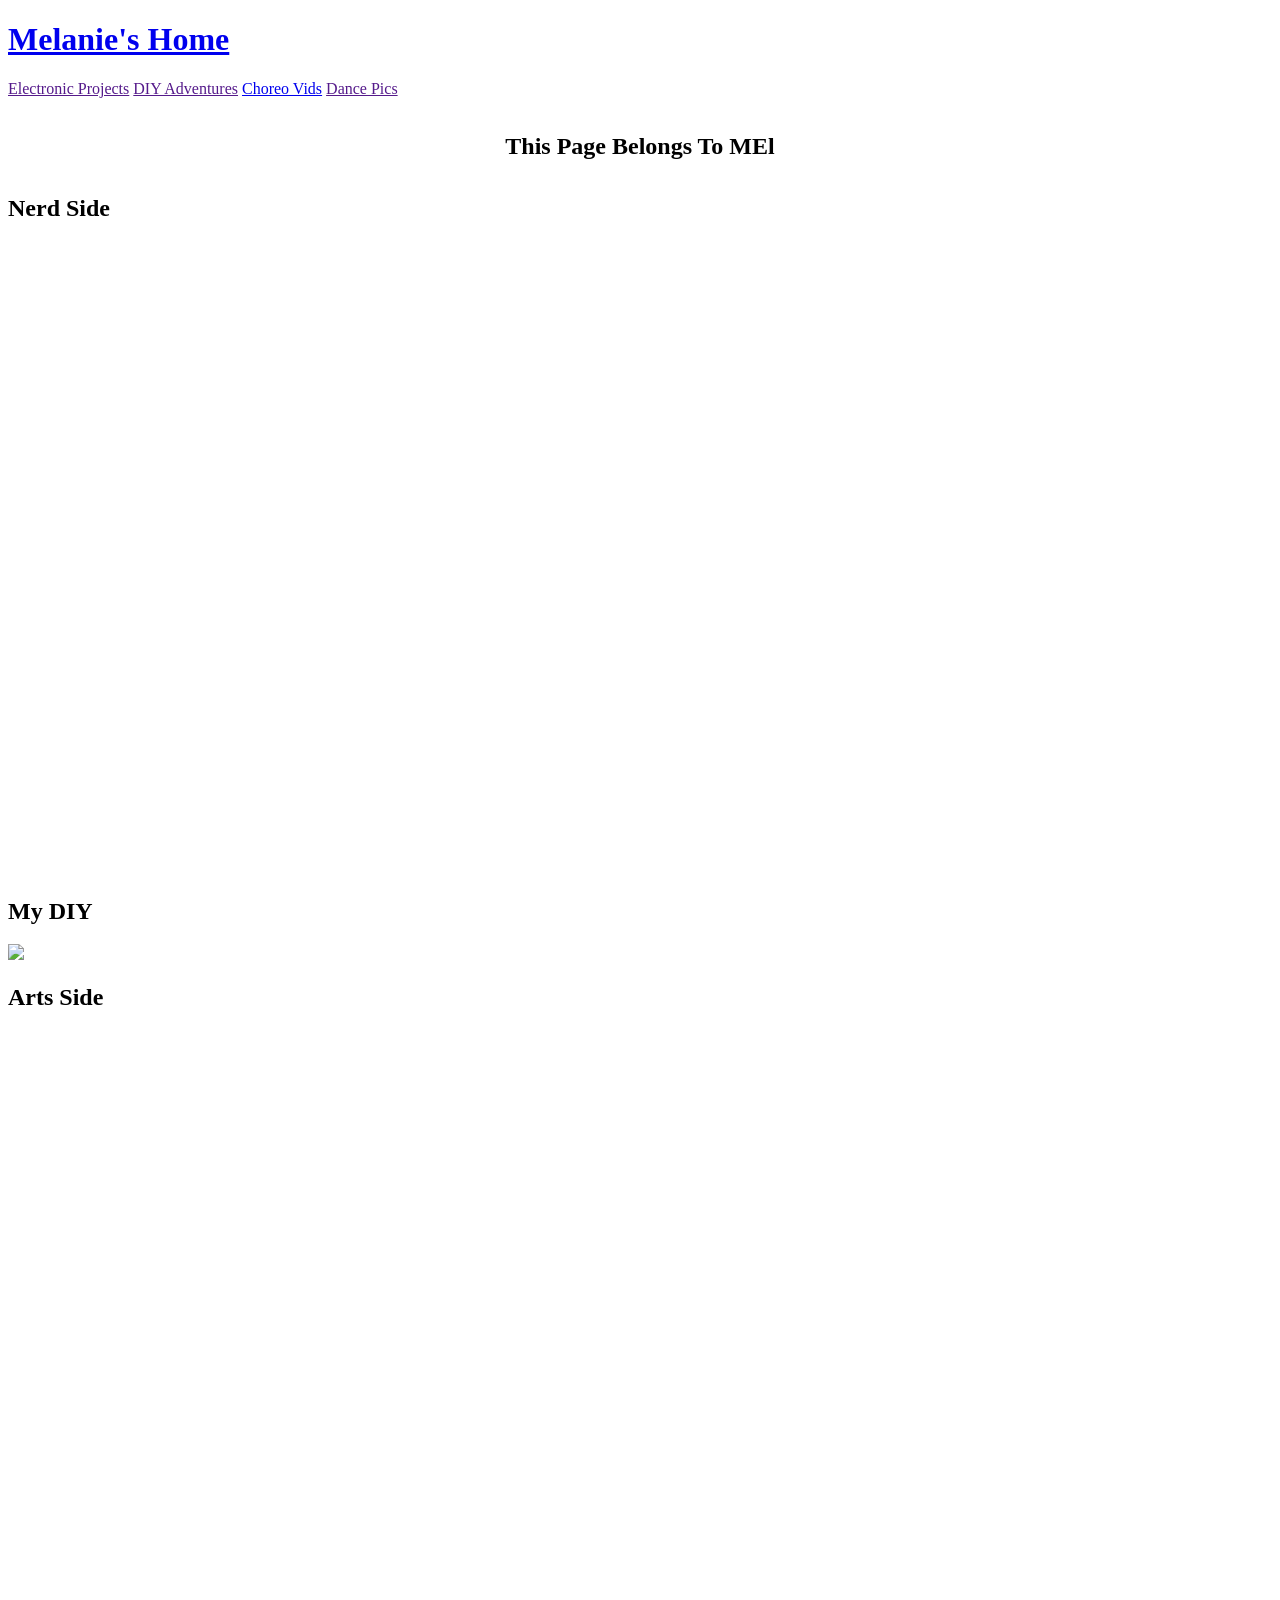
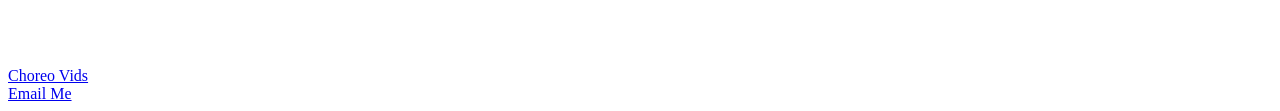
==== index.html @ db377545 "Create index.html" ====
<!DOCTYPE HTML>
<html>
	<head>
	<title>Mel RR</title>
	<link rel="stylesheet" href="MelMainStyleSheet.css">
	<link href='https://fonts.googleapis.com/css?family=Indie+Flower' rel='stylesheet' type='text/css'>
	</head>
	<body>
		<header class="header group">
			<h1><a class="logo" href="MelHomepage.html">Melanie's Home</a></h1>
			<nav>
				<a href="">Electronic Projects</a>
				<a href="">DIY Adventures</a>
				<a href="dancepage.html">Choreo Vids</a>
				<a href="">Dance Pics</a>
			</nav>
		</header>
		<div style="background:url(BLKSLVpat.jpg)";>
		<section>
			<h1 style="text-align:center;padding:15px;">This Page Belongs To MEl</h1>
		</section>
		<div class="grid">
			<section class="col-1-3">
				<h2>Nerd Side</h2>
				<video src="keys.mp4" style="width:100%;height:auto;" autoplay loop muted></video>
			</section><!--
			--><section class="col-1-3">
				<h2>My DIY</h2>
				<img src="imeyouwe.jpg" style="width:100%;height:auto;">
			</section><!--
			--><section class="col-1-3">
				<h2>Arts Side</h2>
				<video src="Never Know That Feeling.mov" style="width:100%;height:auto;" autoplay loop muted></video>
				<a href="dancepage.html">Choreo Vids</a>
			</section>
		</div>
		</div>
		<footer class="footer">
			<a href="mailto:rodowamr@gmail.com">Email Me</a>
		</footer>
	</body>
</html>
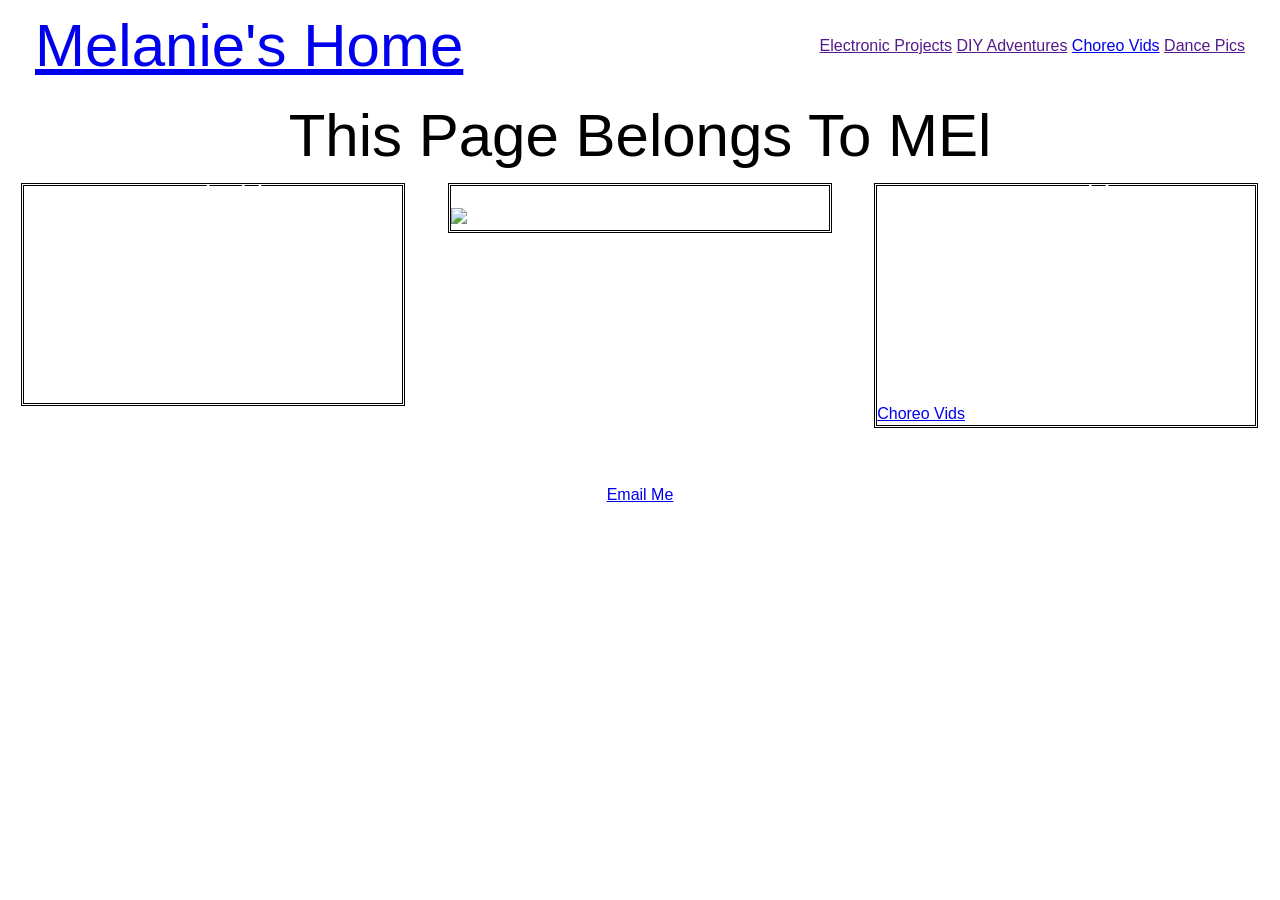
==== commit 75b8c920: "Update index.html" ====
--- a/index.html
+++ b/index.html
@@ -2,7 +2,7 @@
 <html>
 	<head>
 	<title>Mel RR</title>
-	<link rel="stylesheet" href="MelMainStyleSheet.css">
+	<link rel="stylesheet" href="/css/main.css">
 	<link href='https://fonts.googleapis.com/css?family=Indie+Flower' rel='stylesheet' type='text/css'>
 	</head>
 	<body>
--- a/css/main.css
+++ b/css/main.css
@@ -0,0 +1,107 @@
+html, body, div, span, applet, object, iframe,
+h1, h2, h3, h4, h5, h6, p, blockquote, pre,
+a, abbr, acronym, address, big, cite, code,
+del, dfn, em, img, ins, kbd, q, s, samp,
+small, strike, strong, sub, sup, tt, var,
+b, u, i, center,
+dl, dt, dd, ol, ul, li,
+fieldset, form, label, legend,
+table, caption, tbody, tfoot, thead, tr, th, td,
+article, aside, canvas, details, embed, 
+figure, figcaption, footer, header, hgroup, 
+menu, nav, output, ruby, section, summary,
+time, mark, audio, video {
+	margin: 0;
+	padding: 0;
+	border: 0;
+	font-size: 100%;
+	font: inherit;
+	vertical-align: baseline;
+}
+/* HTML5 display-role reset for older browsers */
+article, aside, details, figcaption, figure, 
+footer, header, hgroup, menu, nav, section {
+	display: block;
+}
+body {
+	line-height: 1;
+}
+ol, ul {
+	list-style: none;
+}
+blockquote, q {
+	quotes: none;
+}
+blockquote:before, blockquote:after,
+q:before, q:after {
+	content: '';
+	content: none;
+}
+table {
+	border-collapse: collapse;
+	border-spacing: 0;
+}
+/*Styles*/
+body {
+	font: 300 16px/22px "Indie Flower", "Open Sans", "Helvetica Neue", Helvetica, Arial, sans-serif;
+}
+h1{
+	font-size: 60px;
+}
+h2{
+	text-align: center;
+	font-size: 30px;
+	color: white;
+}
+header{
+	background: url("paisBORD.png");
+	height: 70px;
+	padding: 15px;
+	margin: 20px;
+	text-align: right;
+}
+section:hover{
+	opacity:1;
+}
+/*GRID*/
+*, 
+*:before, 
+*:after {
+	-webkit-box-sizing: border-box;
+	-moz-box-sizing: border-box;
+	box-sizing: border-box;
+}
+.col-1-3 {
+	width: 30%;
+	height: 100%;
+	display: inline-block;
+	vertical-align: top; 
+	border: double;	
+	margin: 1.66%;
+}
+.grid{
+	width:100%;
+}
+.footer{
+	background: url("paisBORD.png");
+	padding: 15px;
+	height: 70px;
+	margin: 20px;
+	text-align: center;
+}
+.logo {
+	float: left;
+}
+/*ClearFix*/
+.group:before,
+.group:after{
+	content: "";
+	display: table;
+}
+.group:after{
+	clear: both;
+}
+.group{
+	clear: both;
+	*zoom: 1;
+}
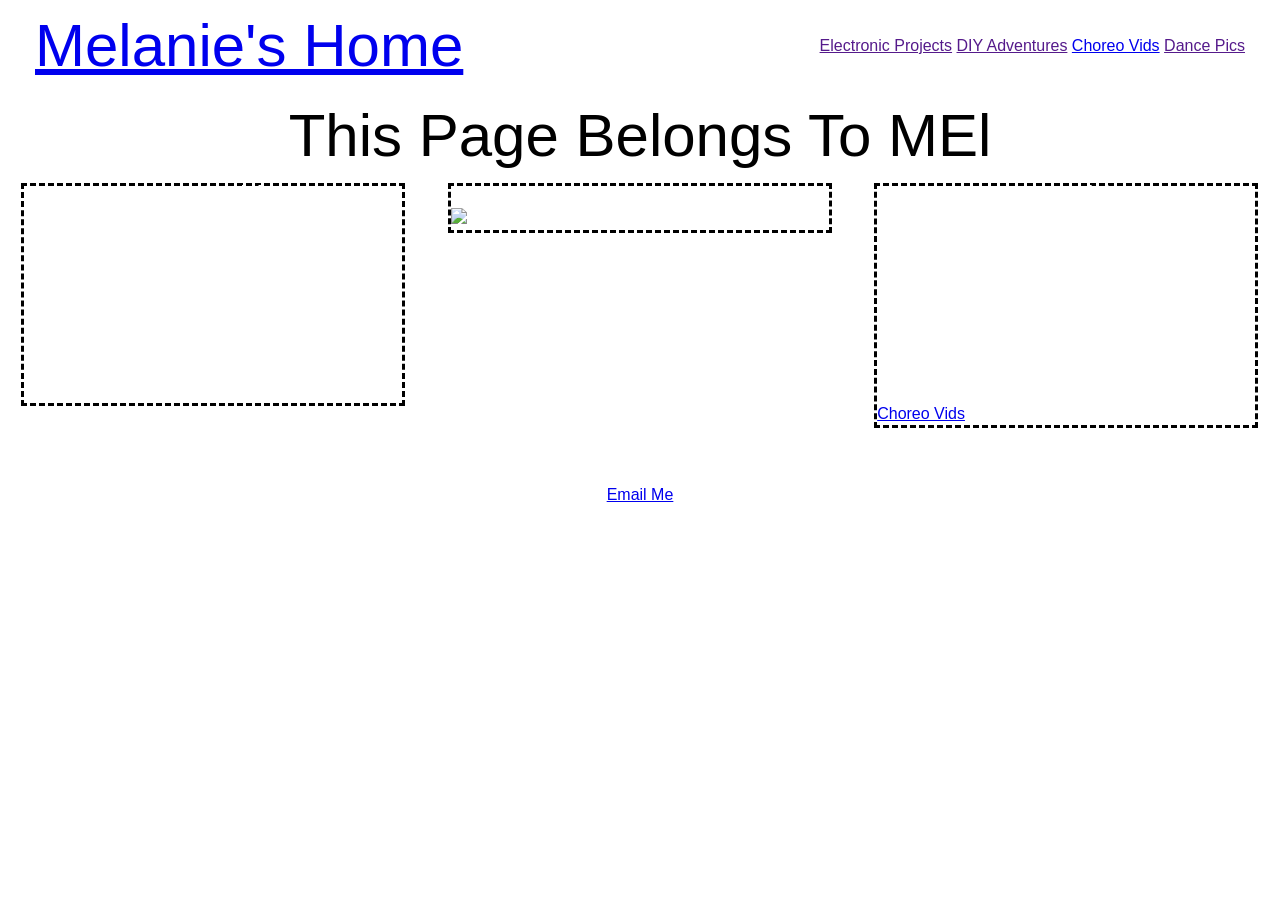
==== commit c35168e5: "Update index.html" ====
--- a/index.html
+++ b/index.html
@@ -15,7 +15,7 @@
 				<a href="">Dance Pics</a>
 			</nav>
 		</header>
-		<div style="background:url(BLKSLVpat.jpg)";>
+		<div style="background:url(https://cloud.githubusercontent.com/assets/11512986/14270835/22459970-fac0-11e5-840c-28c8f5848cac.jpg)";>
 		<section>
 			<h1 style="text-align:center;padding:15px;">This Page Belongs To MEl</h1>
 		</section>
--- a/css/main.css
+++ b/css/main.css
@@ -54,7 +54,7 @@
 	color: white;
 }
 header{
-	background: url("paisBORD.png");
+	background: url("https://drive.google.com/open?id=1kLvCNY8-BDDeFGHt8sMsgIB3cdFM35LJ3g.jpg");
 	height: 70px;
 	padding: 15px;
 	margin: 20px;
@@ -76,7 +76,7 @@
 	height: 100%;
 	display: inline-block;
 	vertical-align: top; 
-	border: double;	
+	border: dashed;	
 	margin: 1.66%;
 }
 .grid{
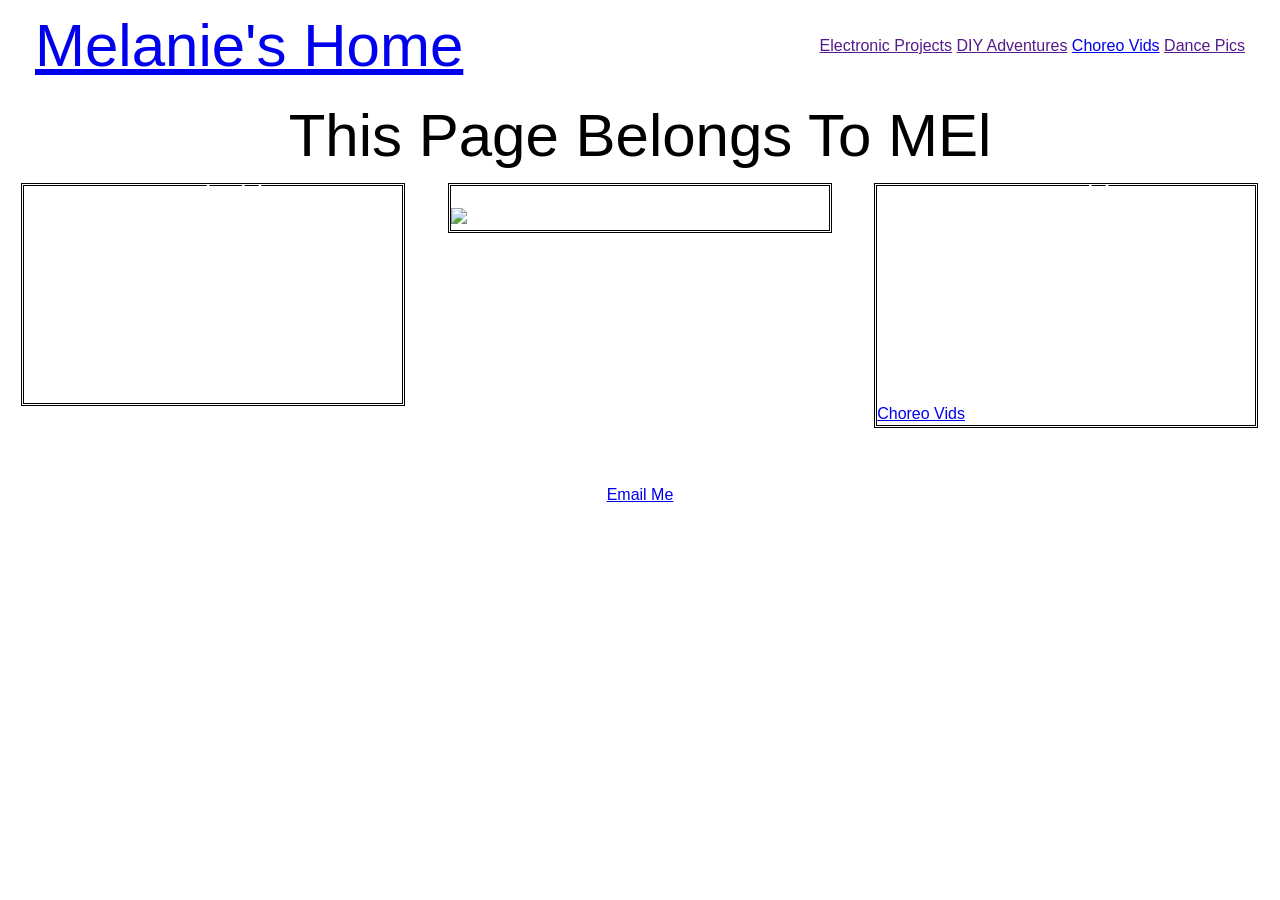
==== commit 1585b67b: "Update index.html" ====
--- a/index.html
+++ b/index.html
@@ -26,11 +26,11 @@
 			</section><!--
 			--><section class="col-1-3">
 				<h2>My DIY</h2>
-				<img src="imeyouwe.jpg" style="width:100%;height:auto;">
+				<img src="https://cloud.githubusercontent.com/assets/11512986/14270848/3399c0de-fac0-11e5-8718-32f63df60dc7.jpg" style="width:100%;height:auto;">
 			</section><!--
 			--><section class="col-1-3">
 				<h2>Arts Side</h2>
-				<video src="Never Know That Feeling.mov" style="width:100%;height:auto;" autoplay loop muted></video>
+				<video src="file:///C:/Users/Melaroon/Desktop/Website/HurtMe.mp4" style="width:100%;height:auto;" autoplay loop muted></video>
 				<a href="dancepage.html">Choreo Vids</a>
 			</section>
 		</div>
--- a/css/main.css
+++ b/css/main.css
@@ -54,7 +54,7 @@
 	color: white;
 }
 header{
-	background: url("https://drive.google.com/open?id=1kLvCNY8-BDDeFGHt8sMsgIB3cdFM35LJ3g.jpg");
+	background: url(https://cloud.githubusercontent.com/assets/11512986/14270847/30cec386-fac0-11e5-8741-7c68c97605b1.png);
 	height: 70px;
 	padding: 15px;
 	margin: 20px;
@@ -76,14 +76,14 @@
 	height: 100%;
 	display: inline-block;
 	vertical-align: top; 
-	border: dashed;	
+	border: double;	
 	margin: 1.66%;
 }
 .grid{
 	width:100%;
 }
 .footer{
-	background: url("paisBORD.png");
+	background: url(https://cloud.githubusercontent.com/assets/11512986/14270847/30cec386-fac0-11e5-8741-7c68c97605b1.png);
 	padding: 15px;
 	height: 70px;
 	margin: 20px;
